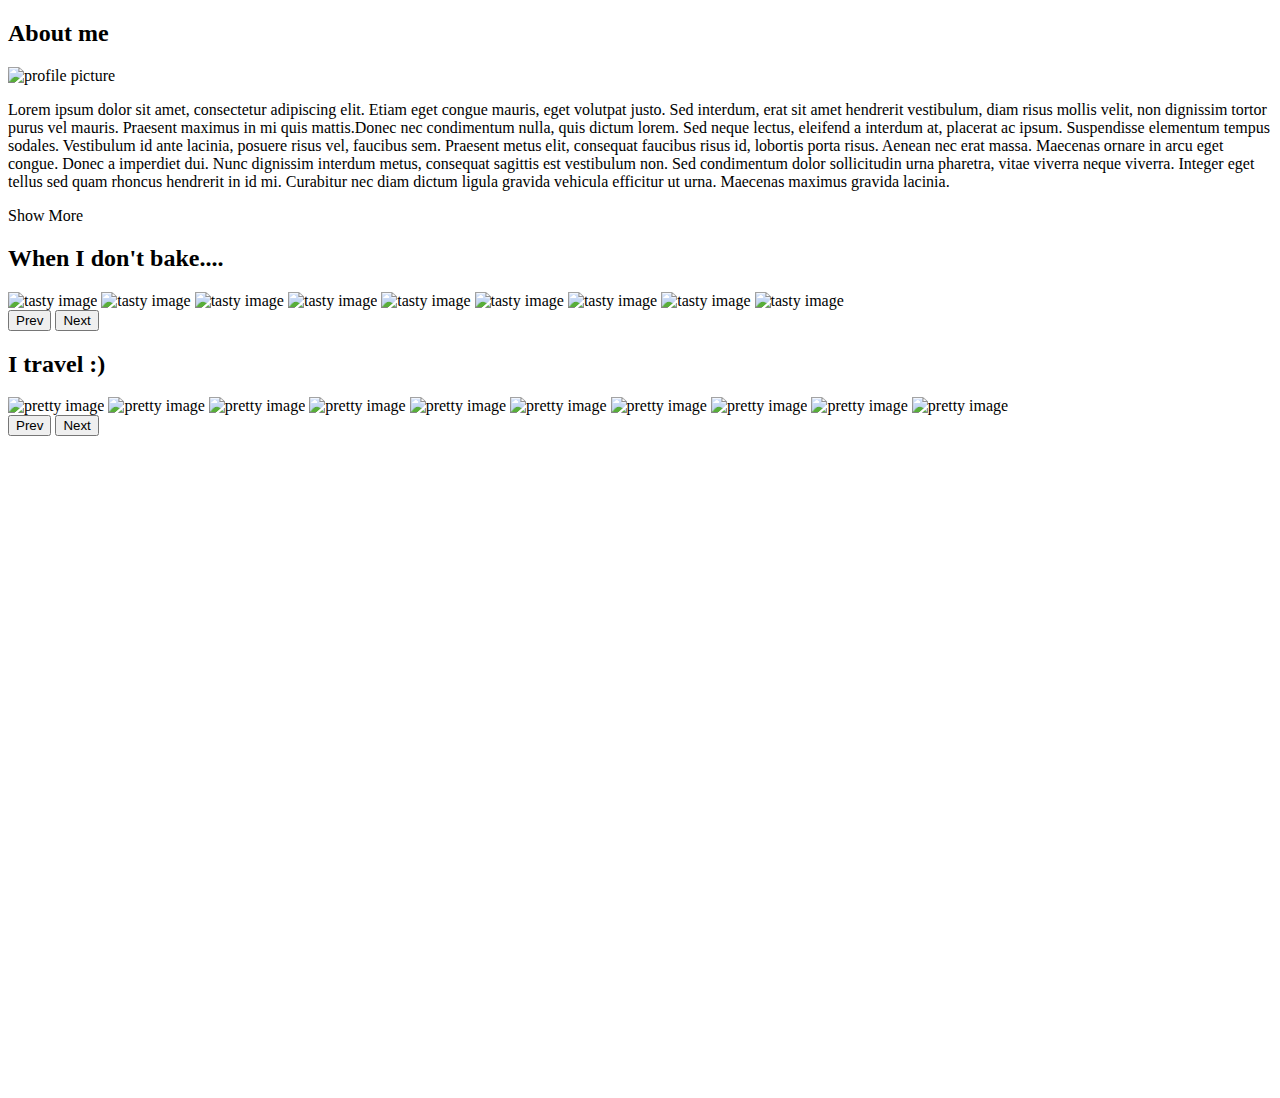
==== index.html @ e9f66f49 "trying to fix the iframe" ====
<!DOCTYPE html>
<html>
<head>
	<title>Andra's portfolio</title>
	<link rel="stylesheet" type="text/css" href="css/styles.css">
</head>
<body>
<main>
	<h2>About me</h2>

	<img id="profileImage" src="assets/profile.jpg" alt="profile picture">

	<p class="excerpt">Lorem ipsum dolor sit amet, consectetur adipiscing elit. Etiam eget congue mauris, eget volutpat justo. Sed interdum, erat sit amet hendrerit vestibulum, diam risus mollis velit, non dignissim tortor purus vel mauris. Praesent maximus in mi quis mattis.<span class="fullText">Donec nec condimentum nulla, quis dictum lorem. Sed neque lectus, eleifend a interdum at, placerat ac ipsum. Suspendisse elementum tempus sodales. Vestibulum id ante lacinia, posuere risus vel, faucibus sem. Praesent metus elit, consequat faucibus risus id, lobortis porta risus. Aenean nec erat massa. Maecenas ornare in arcu eget congue. Donec a imperdiet dui. Nunc dignissim interdum metus, consequat sagittis est vestibulum non. Sed condimentum dolor sollicitudin urna pharetra, vitae viverra neque viverra. Integer eget tellus sed quam rhoncus hendrerit in id mi. Curabitur nec diam dictum ligula gravida vehicula efficitur ut urna. Maecenas maximus gravida lacinia.</span></p>
	<p class="expander">Show <span class="expanderAction">More</span></p>

	<h2>When I don't bake....</h2>
	<section class="slideshow">
		<article class="slides">
			<img class="slide" src="assets/baking/baking1.jpg" alt="tasty image">
			<img class="slide" src="assets/baking/baking2.jpg" alt="tasty image">
			<img class="slide" src="assets/baking/baking3.jpg" alt="tasty image">
			<img class="slide" src="assets/baking/baking4.jpg" alt="tasty image">
			<img class="slide" src="assets/baking/baking5.jpg" alt="tasty image">
			<img class="slide" src="assets/baking/baking6.jpg" alt="tasty image">
			<img class="slide" src="assets/baking/baking7.jpg" alt="tasty image">
			<img class="slide" src="assets/baking/baking8.jpg" alt="tasty image">
			<img class="slide" src="assets/baking/baking9.jpg" alt="tasty image">
		</article>
		<button onclick="prevSlide(event)">Prev</button>
		<button onclick="nextSlide(event)">Next</button>
	</section>

	<h2>I travel :)</h2>
	<section class="slideshow">
		<article class="slides">
			<img class="slide" src="assets/travel/travel1.jpg" alt="pretty image">
			<img class="slide" src="assets/travel/travel2.jpg" alt="pretty image">
			<img class="slide" src="assets/travel/travel3.jpg" alt="pretty image">
			<img class="slide" src="assets/travel/travel4.jpg" alt="pretty image">
			<img class="slide" src="assets/travel/travel5.jpg" alt="pretty image">
			<img class="slide" src="assets/travel/travel6.jpg" alt="pretty image">
			<img class="slide" src="assets/travel/travel7.jpg" alt="pretty image">
			<img class="slide" src="assets/travel/travel8.jpg" alt="pretty image">
			<img class="slide" src="assets/travel/travel9.jpg" alt="pretty image">
			<img class="slide" src="assets/travel/travel10.jpg" alt="pretty image">
		</article>
		<button onclick="prevSlide(event)">Prev</button>
		<button onclick="nextSlide(event)">Next</button>
	</section>


	<iframe src='https://cdn.knightlab.com/libs/timeline3/latest/embed/index.html?source=1kp08FDI8Mvgo-zsgYsSJSwC5f8xrSCCtcv6yG3zRnHM&font=Default&lang=en&initial_zoom=2&height=650' width='100%' height='650' webkitallowfullscreen mozallowfullscreen allowfullscreen="allowfullscreen" frameborder='0'></iframe>
</main>

<!-- Welcome Alert -->
<script src="js/welcome.js"></script>
<!-- Image Enlarge -->
<script type="text/javascript" src="js/enlargeImage.js"></script>
<!-- Scroll Images -->
<script type="text/javascript" src="js/slideshow.js"></script>
<!-- Show/Hide More -->
<script type="text/javascript" src="js/showMore.js"></script>
</body>
</html>
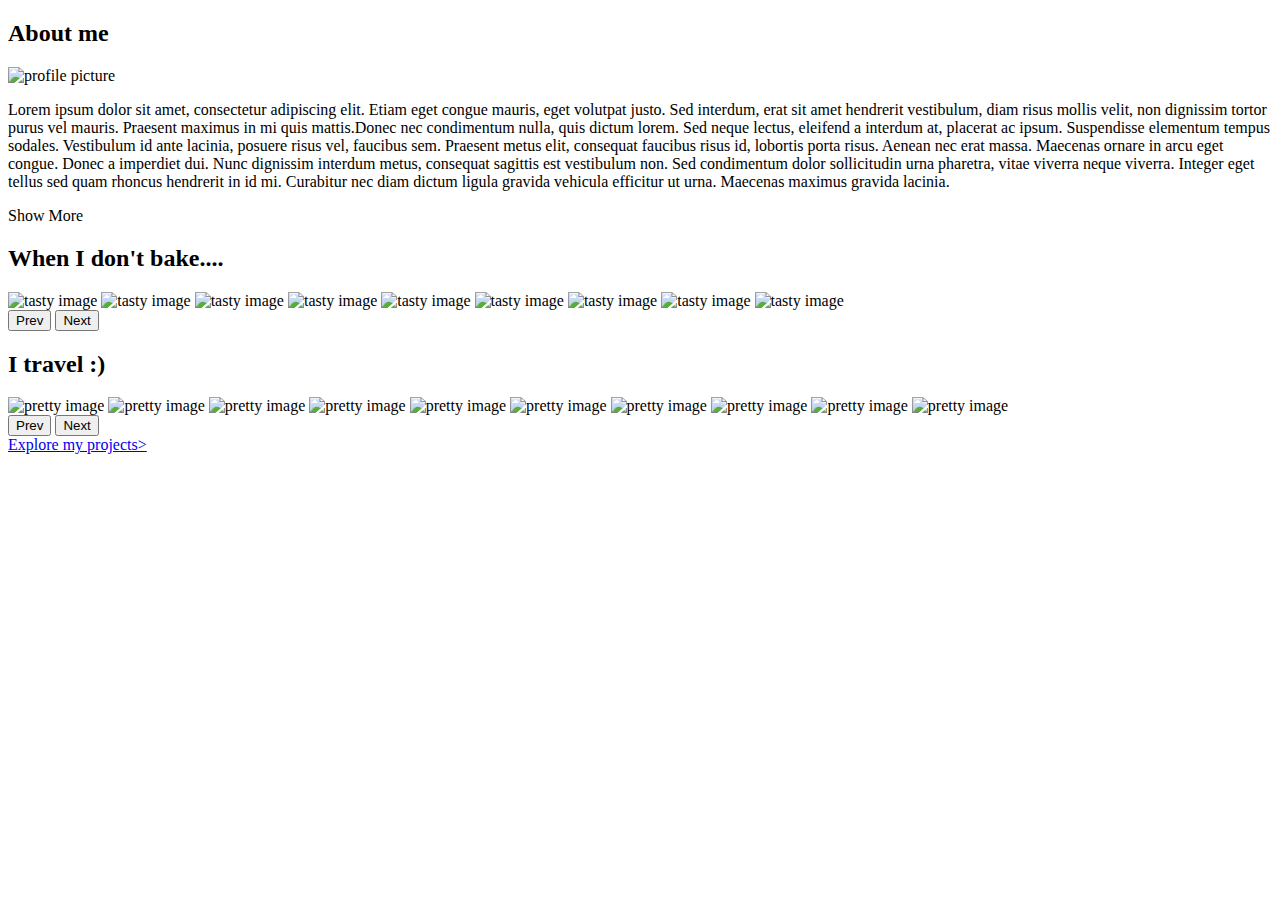
==== commit d8130dae: "updating the projects link" ====
--- a/index.html
+++ b/index.html
@@ -48,8 +48,7 @@
 		<button onclick="nextSlide(event)">Next</button>
 	</section>
 
-
-	<iframe src='https://cdn.knightlab.com/libs/timeline3/latest/embed/index.html?source=1kp08FDI8Mvgo-zsgYsSJSwC5f8xrSCCtcv6yG3zRnHM&font=Default&lang=en&initial_zoom=2&height=650' width='100%' height='650' webkitallowfullscreen mozallowfullscreen allowfullscreen="allowfullscreen" frameborder='0'></iframe>
+	<a href="https://cdn.knightlab.com/libs/timeline3/latest/embed/index.html?source=1kp08FDI8Mvgo-zsgYsSJSwC5f8xrSCCtcv6yG3zRnHM&amp;font=Default&amp;lang=en&amp;initial_zoom=2&amp;height=650" id="preview-embed-link" target="_blank">Explore my projects></span></a>
 </main>
 
 <!-- Welcome Alert -->
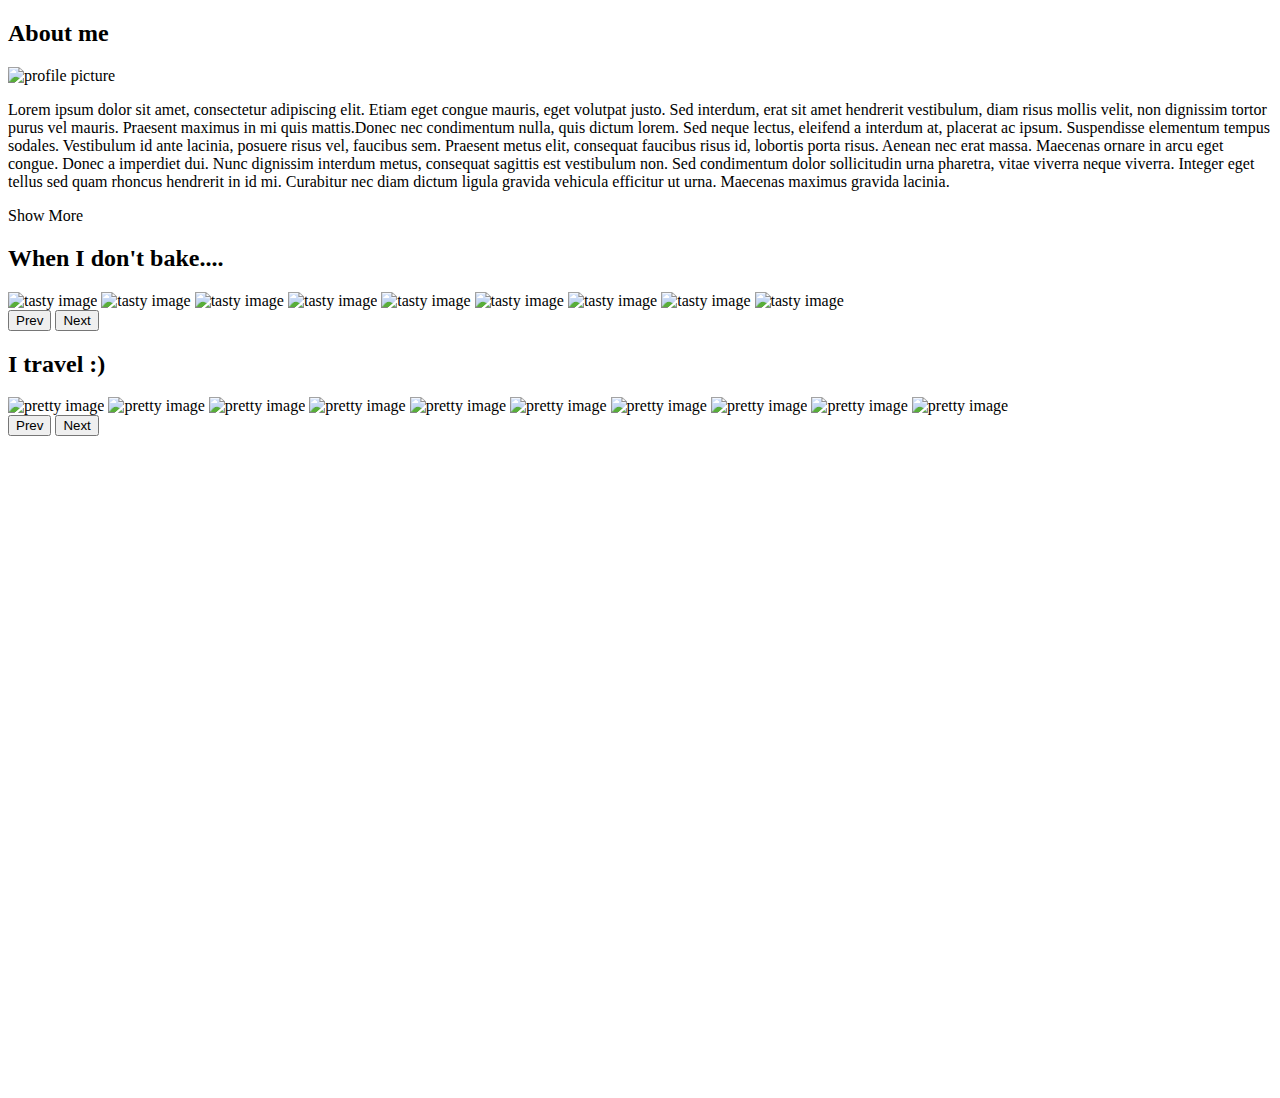
==== commit 9460bde3: "going back to iframe for the projects" ====
--- a/index.html
+++ b/index.html
@@ -48,7 +48,7 @@
 		<button onclick="nextSlide(event)">Next</button>
 	</section>
 
-	<a href="https://cdn.knightlab.com/libs/timeline3/latest/embed/index.html?source=1kp08FDI8Mvgo-zsgYsSJSwC5f8xrSCCtcv6yG3zRnHM&amp;font=Default&amp;lang=en&amp;initial_zoom=2&amp;height=650" id="preview-embed-link" target="_blank">Explore my projects></span></a>
+	<iframe src="https://cdn.knightlab.com/libs/timeline3/latest/embed/index.html?source=1kp08FDI8Mvgo-zsgYsSJSwC5f8xrSCCtcv6yG3zRnHM&amp;font=Default&amp;lang=en&amp;initial_zoom=2&amp;height=650" width="100%" height="650" webkitallowfullscreen="" mozallowfullscreen="" allowfullscreen="allowfullscreen" frameborder="0"></iframe>
 </main>
 
 <!-- Welcome Alert -->
